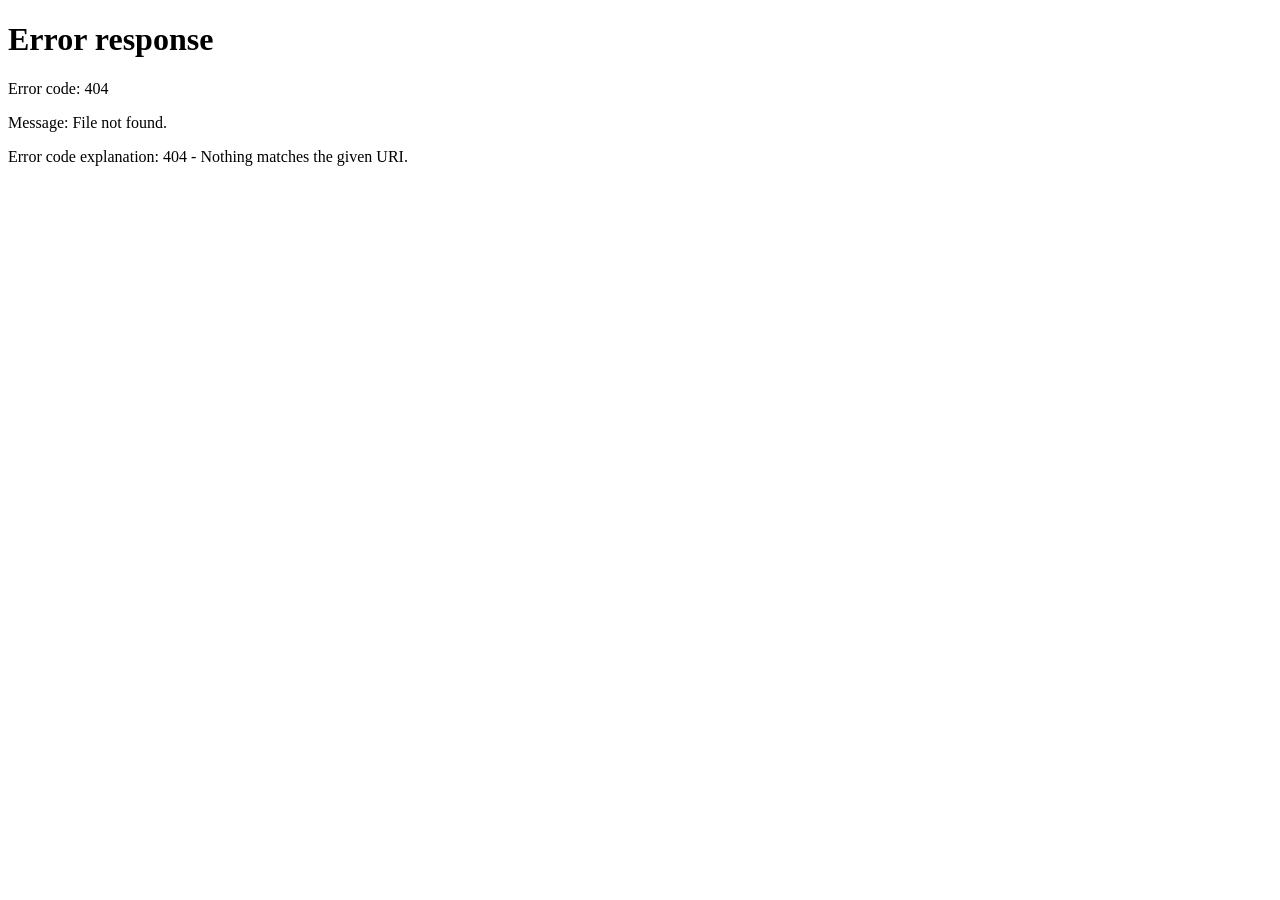
==== frontend/beranda.html @ f1a7eb69 "Add files via upload" ====
<!DOCTYPE html>
<html lang="id">
<head>
  <meta charset="UTF-8">
  <meta name="viewport" content="width=device-width, initial-scale=1.0">
  <title>Beranda - FIKES UPNVJ</title>
  <link rel="stylesheet" href="shared/style.css">
  <script src="shared/api.js"></script>
  <script src="shared/auth.js"></script>
  <script>
    window.addEventListener("DOMContentLoaded", () => {
      // Cek apakah user sudah login. Jika belum, tendang ke index.html
      const user = checkAuth();
      if (user) {
        document.getElementById("userName").innerText = user.name;
        document.getElementById("userRole").innerText = user.role;
      }
    });
  </script>
</head>
<body>

  <!-- Header -->
  <header class="app-header">
    <div class="header-content">
      <div>
        <h1>Sistem Terpadu FIKES</h1>
        <p class="subtitle">Universitas Pembangunan Nasional Veteran Jakarta</p>
        <p class="user-badge">👤 <span id="userName"></span> (<span id="userRole"></span>)</p>
      </div>
      <button onclick="logout()" class="btn-logout">🚪 Logout</button>
    </div>
  </header>

  <!-- Menu Utama -->
  <main class="container" style="margin-top: 40px;">
    <h2 style="text-align: center; color: var(--hijau-gelap); margin-bottom: 30px;">Pilih Layanan</h2>
    
    <div style="display: grid; grid-template-columns: repeat(auto-fit, minmax(300px, 1fr)); gap: 20px;">
      
      <!-- Menu Kelas -->
      <a href="kelas/kelas.html" style="text-decoration: none;">
        <div class="control-card" style="text-align: center; transition: transform 0.2s; cursor: pointer; padding: 40px 20px;" onmouseover="this.style.transform='translateY(-5px)'" onmouseout="this.style.transform='translateY(0)'">
          <div style="font-size: 3rem; margin-bottom: 10px;">🏢</div>
          <h3 style="color: var(--hijau-gelap); font-size: 1.2rem; margin-bottom: 8px;">Peminjaman Kelas</h3>
          <p style="color: var(--abu-teks); font-size: 0.9rem;">Pesan ruangan kelas untuk perkuliahan, rapat, dan kegiatan akademik lainnya.</p>
        </div>
      </a>

      <!-- Menu GMeet -->
      <a href="meet/meet.html" style="text-decoration: none;">
        <div class="control-card" style="text-align: center; transition: transform 0.2s; cursor: pointer; padding: 40px 20px;" onmouseover="this.style.transform='translateY(-5px)'" onmouseout="this.style.transform='translateY(0)'">
          <div style="font-size: 3rem; margin-bottom: 10px;">🎥</div>
          <h3 style="color: var(--hijau-gelap); font-size: 1.2rem; margin-bottom: 8px;">Peminjaman Google Meet</h3>
          <p style="color: var(--abu-teks); font-size: 0.9rem;">Buat tautan Google Meet untuk rapat online dan kuliah daring.</p>
        </div>
      </a>

    </div>
  </main>

</body>
</html>
---- frontend/shared/style.css ----
/* ==========================================
   FOREST & GOLD THEME - FIKES UPNVJ (REVISI FINAL)
   ========================================== */
@import url('https://fonts.googleapis.com/css2?family=Inter:wght@300;400;500;600;700&display=swap');

:root {
  --hijau-gelap: #0D3B2E;
  --hijau-tosca: #1D6A52;
  --emas: #C19246;
  --krem: #F1E8D9;
  --putih: #FFFFFF;
  --abu-teks: #666666;
  --abu-kotak: #E8E0D5;
  --radius-md: 12px;
  --radius-lg: 16px;
  --radius-pill: 50px;
}

* { box-sizing: border-box; margin: 0; padding: 0; font-family: 'Inter', sans-serif; }
body { background-color: var(--krem); color: var(--hijau-gelap); line-height: 1.5; }

/* --- LOGIN & REGISTRASI --- */
.page-section { min-height: 100vh; display: flex; align-items: center; justify-content: center; padding: 20px; }
.login-box { background: var(--putih); padding: 40px 30px; border-radius: var(--radius-lg); width: 100%; max-width: 400px; box-shadow: 0 10px 30px rgba(13, 59, 46, 0.1); text-align: center; }
.login-box h2 { font-size: 1.5rem; font-weight: 700; color: var(--hijau-gelap); margin-bottom: 8px; }
.login-box p { font-size: 0.9rem; color: var(--abu-teks); margin-bottom: 24px; }
.form-group { margin-bottom: 16px; text-align: left; }
.form-group label { display: block; font-size: 0.85rem; font-weight: 600; margin-bottom: 6px; color: var(--hijau-gelap); }
.form-group input, .form-group select, .form-group textarea, .input-date, .input-time { width: 100%; padding: 12px 16px; border: 1px solid var(--abu-kotak); border-radius: var(--radius-md); background: var(--putih); color: var(--hijau-gelap); font-size: 0.95rem; }
.input-readonly { background: var(--krem) !important; color: var(--abu-teks) !important; cursor: not-allowed; }
.error-text { color: #e74c3c; font-size: 0.85rem; margin-top: 10px; }
.success-text { color: var(--hijau-tosca); font-size: 0.85rem; margin-top: 10px; }
.btn-primary { width: 100%; padding: 14px; background: var(--hijau-tosca); color: var(--putih); border: none; border-radius: var(--radius-pill); font-weight: 600; font-size: 1rem; cursor: pointer; }

/* --- HEADER --- */
.app-header { padding: 24px 16px 0 16px; }
.header-content { max-width: 960px; margin: 0 auto; display: flex; justify-content: space-between; align-items: center; background: var(--hijau-tosca); padding: 20px 24px; border-radius: var(--radius-lg); box-shadow: 0 4px 12px rgba(29, 106, 82, 0.2); }
.header-content h1 { font-size: 1.2rem; font-weight: 700; color: var(--putih); }
.subtitle { font-size: 0.85rem; color: var(--krem); font-weight: 500; margin-top: 2px; }
.user-badge { font-size: 0.75rem; color: var(--putih); background: rgba(255, 255, 255, 0.2); padding: 4px 10px; border-radius: var(--radius-pill); display: inline-block; margin-top: 8px; }
.btn-logout { padding: 8px 16px; background: rgba(255, 255, 255, 0.1); color: var(--putih); border: 1px solid rgba(255, 255, 255, 0.3); border-radius: var(--radius-pill); font-size: 0.85rem; font-weight: 600; cursor: pointer; }

/* --- KARTU KONTROL --- */
.container { max-width: 960px; margin: 0 auto; padding: 24px 16px; }
.control-card { background: var(--putih); border-radius: var(--radius-lg); padding: 24px; margin-bottom: 24px; box-shadow: 0 4px 12px rgba(13, 59, 46, 0.05); border: 1px solid var(--krem); }
.quick-dates { display: flex; gap: 8px; margin-top: 12px; }
.btn-quick { flex: 1; padding: 10px; border: 1px solid var(--abu-kotak); background: var(--putih); color: var(--abu-teks); border-radius: var(--radius-md); font-size: 0.85rem; font-weight: 600; cursor: pointer; }
.btn-quick.active { background: var(--hijau-tosca); color: var(--putih); border-color: var(--hijau-tosca); }
.time-range { display: flex; gap: 16px; margin-top: 16px; }
.time-field { flex: 1; }

/* ==========================================
   STATUS RUANGAN (FLEXBOX & WORD-WRAP)
   ========================================== */
.room-section { margin-bottom: 40px; }

.room-grid { 
  display: flex;
  flex-wrap: wrap;
  gap: 16px;
}

.room-card {
  flex: 1 1 calc(25% - 16px); /* 4 Kolom Desktop */
  min-width: 200px;
  padding: 20px;
  border-radius: 12px;
  display: flex;
  flex-direction: column;
  min-height: 140px;
  border: none;
  cursor: pointer;
  box-sizing: border-box;
}

/* Warna Kartu */
.room-card.available { background-color: var(--hijau-tosca); color: var(--putih); }
.room-card.occupied { background-color: #F8F4EE; color: #333333; border: 1px solid #E8E0D5; }
.room-card.unconfirmed { background-color: var(--emas); color: var(--putih); }

/* Teks Atas & Bawah */
.card-top { margin-bottom: 12px; }
.card-bottom { 
  margin-top: auto; 
  font-size: 0.8rem; 
  line-height: 1.4; 
  /* ✅ INI DIA KUNCI AGAR EMAIL PANJANG TIDAK KELUAR KOTAK */
  word-break: break-word;
  overflow-wrap: anywhere;
}

.room-name { font-size: 1.05rem; font-weight: 700; line-height: 1.3; margin-bottom: 6px; }
.room-capacity { font-size: 0.75rem; font-weight: 500; opacity: 0.9; }
.card-bottom small { 
  display: block; 
  font-size: 0.7rem; 
  margin-top: 4px; 
  opacity: 0.8; 
  word-break: break-word; /* Mencegah email meluber */
}

/* ==========================================
   TAMPILAN HP (2 KOLOM PAS)
   ========================================== */
@media (max-width: 600px) {
  .room-card {
    flex: 1 1 calc(50% - 10px); 
    min-width: 0; 
    padding: 14px;
    min-height: 130px;
  }
  
  .room-grid { gap: 10px; }
  .room-name { font-size: 0.9rem; }
  .room-capacity { font-size: 0.7rem; }
  .card-bottom { font-size: 0.75rem; }
  
  .quick-dates { flex-direction: column; }
  .btn-quick { width: 100%; }
  .time-range { flex-direction: column; gap: 12px; }
  .header-content { flex-direction: column; text-align: center; gap: 12px; }
}

/* --- TABEL & MODAL --- */
table { border-radius: var(--radius-md); overflow: hidden; border: 1px solid var(--krem); width: 100%; border-collapse: collapse; }
table th { background: var(--krem); font-weight: 700; color: var(--hijau-gelap); font-size: 0.75rem; padding: 10px; }
table td { color: var(--hijau-gelap); font-size: 0.9rem; font-weight: 500; padding: 10px; }

.modal-overlay { display: none; position: fixed; top: 0; left: 0; width: 100%; height: 100%; background: rgba(13, 59, 46, 0.6); backdrop-filter: blur(4px); z-index: 999; align-items: center; justify-content: center; padding: 20px; }
.modal-overlay[style*="display: flex"] { display: flex !important; }
.modal-content { background: var(--putih); padding: 32px 24px; border-radius: var(--radius-lg); width: 100%; max-width: 480px; box-shadow: 0 20px 40px rgba(0, 0, 0, 0.2); max-height: 90vh; overflow-y: auto; }
.modal-title { font-size: 1.25rem; font-weight: 700; color: var(--hijau-gelap); margin-bottom: 4px; }
.modal-subtitle { font-size: 0.9rem; color: var(--emas); font-weight: 600; margin-bottom: 24px; }
.form-row { display: flex; gap: 16px; }
.form-group.half { flex: 1; }
.modal-actions { display: flex; gap: 12px; margin-top: 24px; }
.btn-cancel { flex: 1; padding: 14px; background: var(--putih); color: var(--hijau-gelap); border: 1px solid var(--abu-kotak); border-radius: var(--radius-pill); font-weight: 600; cursor: pointer; }
.btn-submit { flex: 1; padding: 14px; background: var(--hijau-tosca); color: var(--putih); border: none; border-radius: var(--radius-pill); font-weight: 600; cursor: pointer; }
.btn-danger { flex: 1; padding: 14px; background: #FEE2E2; color: #DC2626; border: 1px solid #FCA5A5; border-radius: var(--radius-pill); font-weight: 600; cursor: pointer; }

/* --- TAB MENU --- */
.tab-menu { display: flex; gap: 10px; margin-bottom: 20px; flex-wrap: wrap; }
.tab-btn { padding: 12px 20px; background: #fff; color: var(--hijau-gelap); border: 1px solid var(--abu-kotak); border-radius: var(--radius-pill); font-size: 0.9rem; font-weight: 600; cursor: pointer; flex: 1; min-width: 150px; }
.tab-btn.active { background: var(--hijau-gelap); color: var(--putih); border-color: var(--hijau-gelap); }
@media (max-width: 600px) { .tab-btn { min-width: 100%; } }

/* --- MATRIKS & TOAST --- */
#matrixTable { border-collapse: collapse; width: 100%; font-size: 0.8rem; }
#matrixTable th, #matrixTable td { border: 1px solid #e0e0e0; }
.matrix-scroll-wrapper { max-height: 70vh; overflow: auto; border: 1px solid var(--abu-kotak); border-radius: 8px; }
.toast-container { position: fixed; bottom: 20px; left: 50%; transform: translateX(-50%); z-index: 10000; display: flex; flex-direction: column; gap: 10px; align-items: center; width: calc(100% - 40px); max-width: 400px; }
.toast { padding: 14px 18px; border-radius: var(--radius-md); color: #fff; font-size: 0.9rem; font-weight: 500; box-shadow: 0 6px 16px rgba(0,0,0,0.15); transform: translateY(120%); transition: transform 0.3s ease; width: 100%; text-align: center; }
.toast.show { transform: translateY(0); }
.toast-info { background: var(--hijau-tosca); }
.toast-success { background: #2ecc71; }
.toast-error { background: #c0392b; }
.toast-warning { background: var(--emas); color: #3a2a10; }

/* ===== KOTAK GOOGLE MEET ===== */
.akun-grid {
  display: grid;
  grid-template-columns: repeat(auto-fill, minmax(200px, 1fr));
  gap: 16px;
}

.akun-card {
  border-radius: var(--radius-lg);
  padding: 20px 16px;
  min-height: 120px;
  display: flex;
  flex-direction: column;
  justify-content: space-between;
  transition: all 0.2s;
  border: 1px solid transparent;
}

.akun-card h4 { font-size: 1rem; font-weight: 700; margin-bottom: 8px; }
.akun-card p { font-size: 0.75rem; line-height: 1.4; font-weight: 500; }

/* Tersedia (Hijau Tosca) */
.akun-card.tersedia {
  background: var(--hijau-tosca);
  color: var(--putih);
  cursor: pointer;
  box-shadow: 0 4px 12px rgba(29, 106, 82, 0.2);
}
.akun-card.tersedia:hover { transform: translateY(-3px); box-shadow: 0 8px 16px rgba(29, 106, 82, 0.3); }
.akun-card.tersedia p { color: rgba(255, 255, 255, 0.85); }

/* Terpilih (Border Emas) */
.akun-card.terpilih {
  border: 3px solid var(--emas);
  transform: scale(1.02);
  box-shadow: 0 8px 20px rgba(193, 146, 70, 0.4);
}

/* Milik Sendiri (Emas) */
.akun-card.emas {
  background: var(--emas);
  color: var(--putih);
  cursor: pointer;
  box-shadow: 0 4px 12px rgba(193, 146, 70, 0.2);
}
.akun-card.emas h4 { color: var(--putih); border-bottom: 1px solid rgba(255,255,255,0.3); padding-bottom: 8px; margin-bottom: 8px;}
.akun-card.emas small { color: rgba(255, 255, 255, 0.8); font-size: 0.7rem; }

/* Milik Orang Lain (Abu) */
.akun-card.penuh {
  background: var(--abu-kotak);
  color: var(--abu-teks);
  cursor: pointer;
}
.akun-card.penuh h4 { color: var(--abu-teks); border-bottom: 1px solid rgba(0,0,0,0.05); padding-bottom: 8px; margin-bottom: 8px; }
.akun-card.penuh small { color: #8A8070; font-size: 0.7rem; }
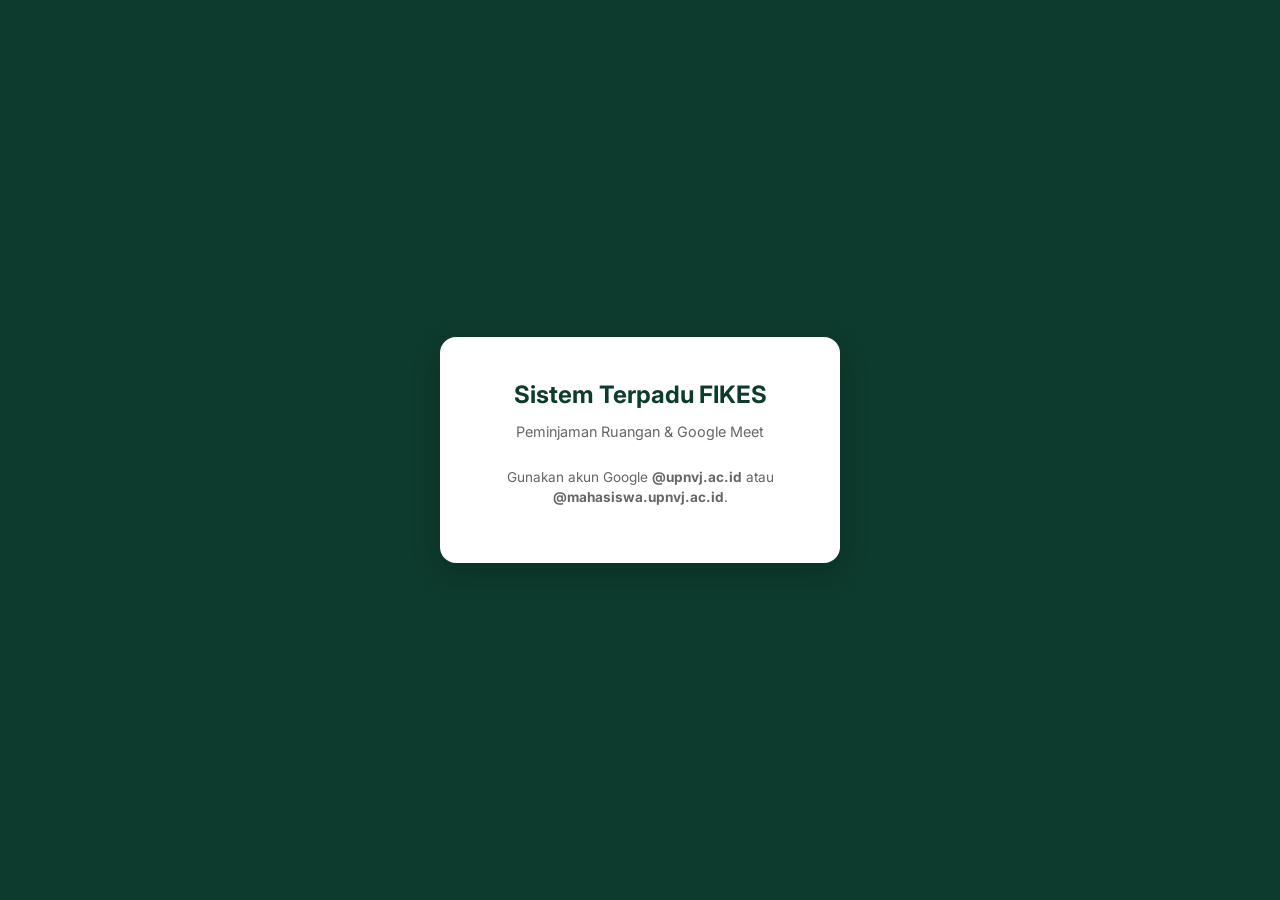
==== commit c88b5362: "Update beranda.html" ====
--- a/frontend/beranda.html
+++ b/frontend/beranda.html
@@ -60,4 +60,4 @@
   </main>
 
 </body>
-</html>+</html>
--- a/frontend/shared/style.css
+++ b/frontend/shared/style.css
@@ -211,4 +211,4 @@
   cursor: pointer;
 }
 .akun-card.penuh h4 { color: var(--abu-teks); border-bottom: 1px solid rgba(0,0,0,0.05); padding-bottom: 8px; margin-bottom: 8px; }
-.akun-card.penuh small { color: #8A8070; font-size: 0.7rem; }+.akun-card.penuh small { color: #8A8070; font-size: 0.7rem; }
